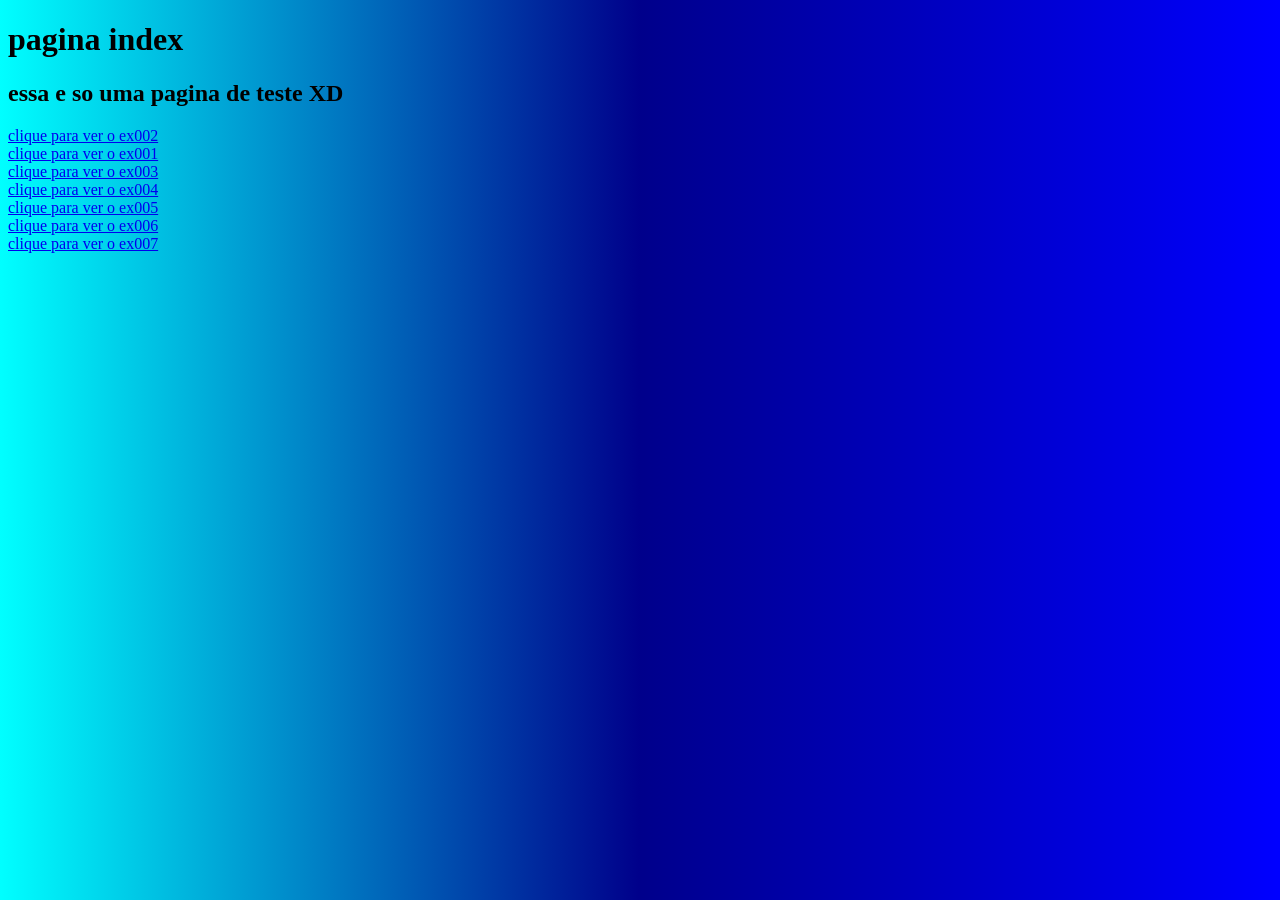
==== index.html @ ac051719 "adiciona página ex007.html com funcionalidade de seleção usando switch" ====
<!DOCTYPE html>
<html lang="en">
<head>
    <meta charset="UTF-8">
    <meta name="viewport" content="width=device-width, initial-scale=1.0">
    <title>pagina index</title>
    <style>
        body{
            background-image: linear-gradient(to right, cyan, darkblue, blue)
        }
        a{
            display: flex;
            flex-direction: column;
            gap: 10px;
        }
    </style>
</head>
<body>
    <h1>pagina index</h1>
    <h2>essa e so uma pagina de teste XD</h2>
    <a href="ex002.html">clique para ver o ex002</a> 
    <a href="ex001.html">clique para ver o ex001</a> 
    <a href="ex003.html">clique para ver o ex003</a> 
    <a href="ex004.html">clique para ver o ex004</a> 
    <a href="ex005.html">clique para ver o ex005</a> 
    <a href="ex006.html">clique para ver o ex006</a> 
    <a href="ex007.html">clique para ver o ex007</a> 
</body>
</html>
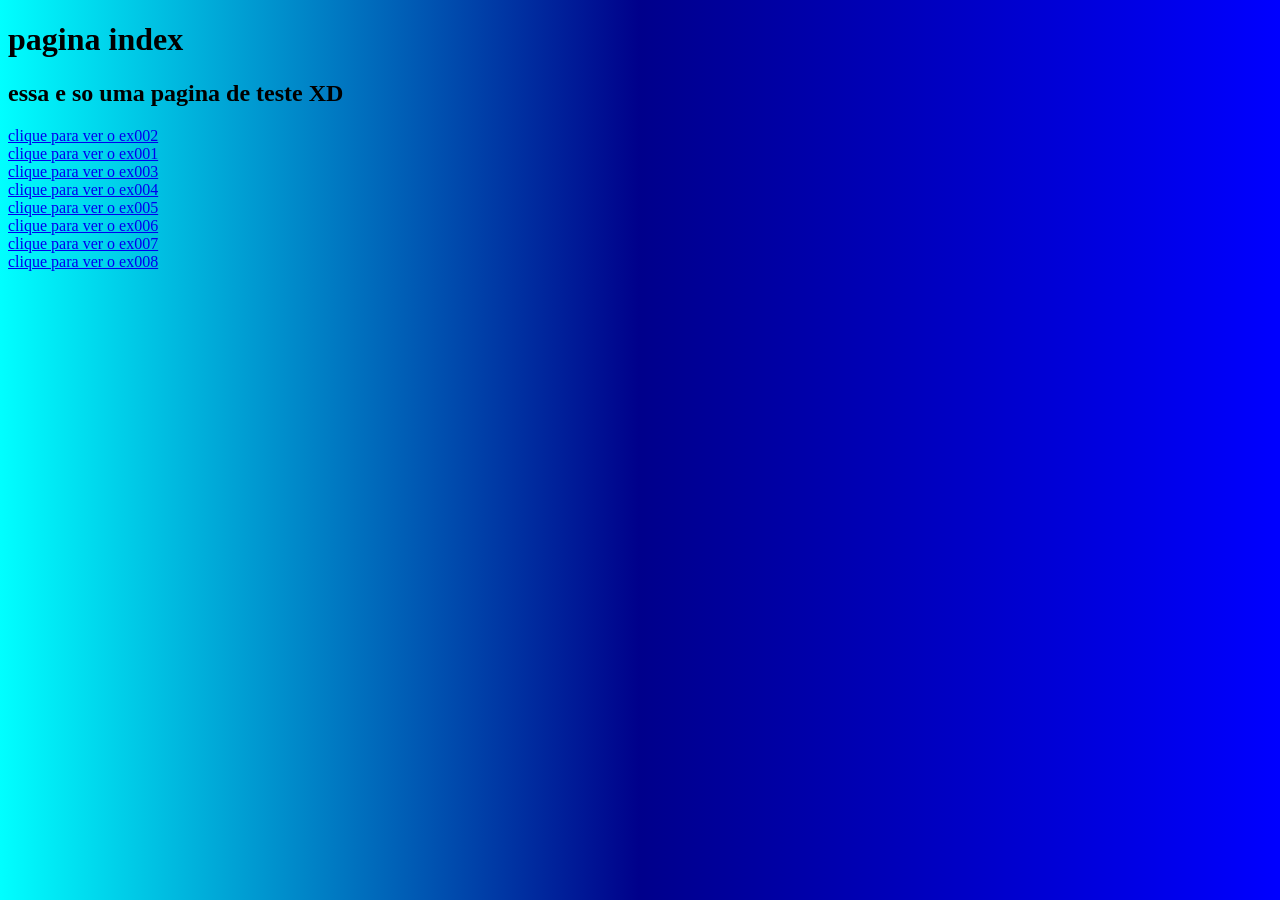
==== commit 633bd410: "corrige a indentação no loop da página ex008.html e adiciona link para ex008.html na página index.ht" ====
--- a/index.html
+++ b/index.html
@@ -25,5 +25,6 @@
     <a href="ex005.html">clique para ver o ex005</a> 
     <a href="ex006.html">clique para ver o ex006</a> 
     <a href="ex007.html">clique para ver o ex007</a> 
+    <a href="ex008.html">clique para ver o ex008</a>
 </body>
 </html>
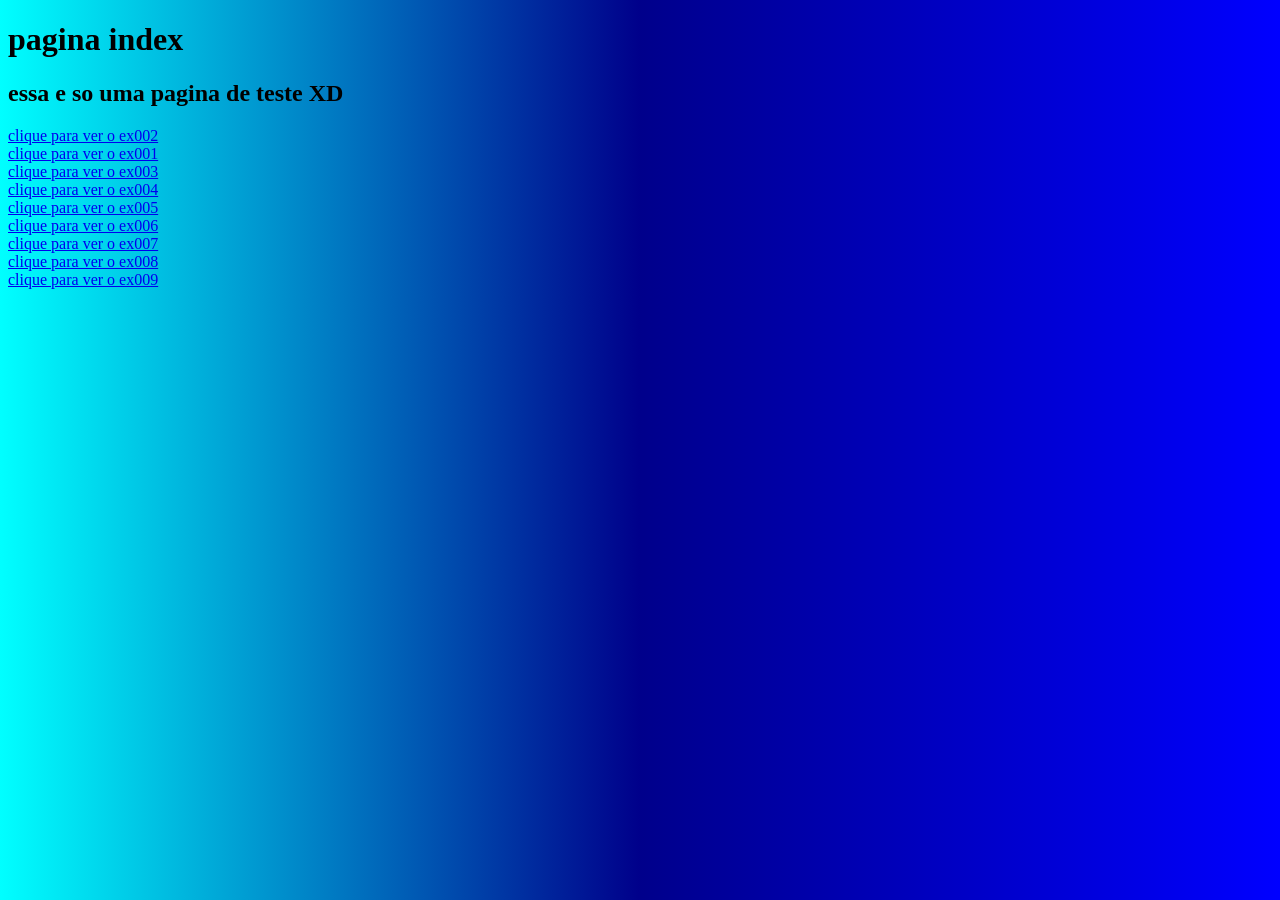
==== commit 0a0aa3bd: "adiciona a página ex009.html com funcionalidade de loop do" ====
--- a/index.html
+++ b/index.html
@@ -26,5 +26,6 @@
     <a href="ex006.html">clique para ver o ex006</a> 
     <a href="ex007.html">clique para ver o ex007</a> 
     <a href="ex008.html">clique para ver o ex008</a>
+    <a href="ex009.html">clique para ver o ex009</a>
 </body>
 </html>
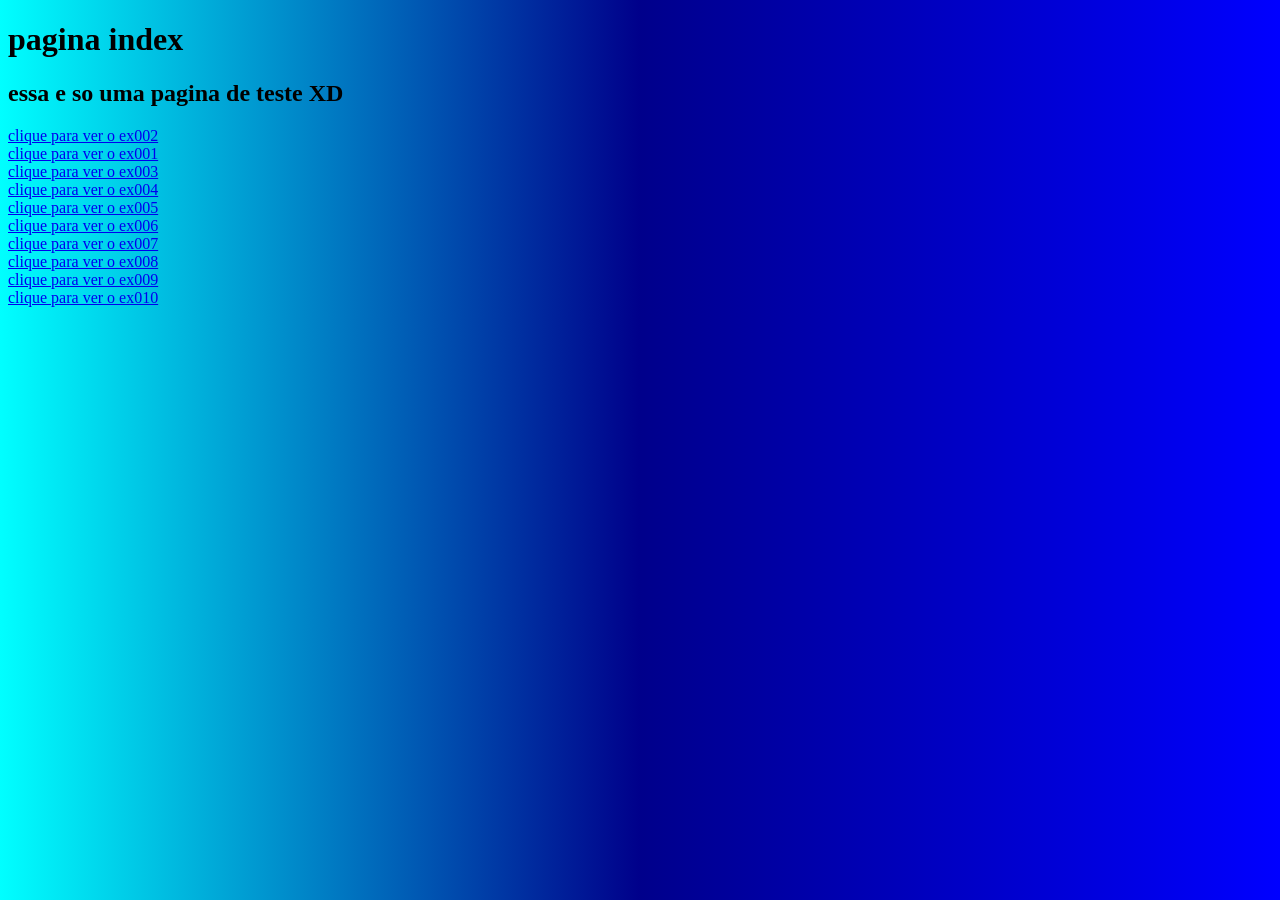
==== commit 85f8d306: "adiciona novos arquivos ex004.js e ex010.html com lógica de multiplicação e contagem de cliques" ====
--- a/index.html
+++ b/index.html
@@ -27,5 +27,6 @@
     <a href="ex007.html">clique para ver o ex007</a> 
     <a href="ex008.html">clique para ver o ex008</a>
     <a href="ex009.html">clique para ver o ex009</a>
+    <a href="ex010.html">clique para ver o ex010</a>
 </body>
 </html>
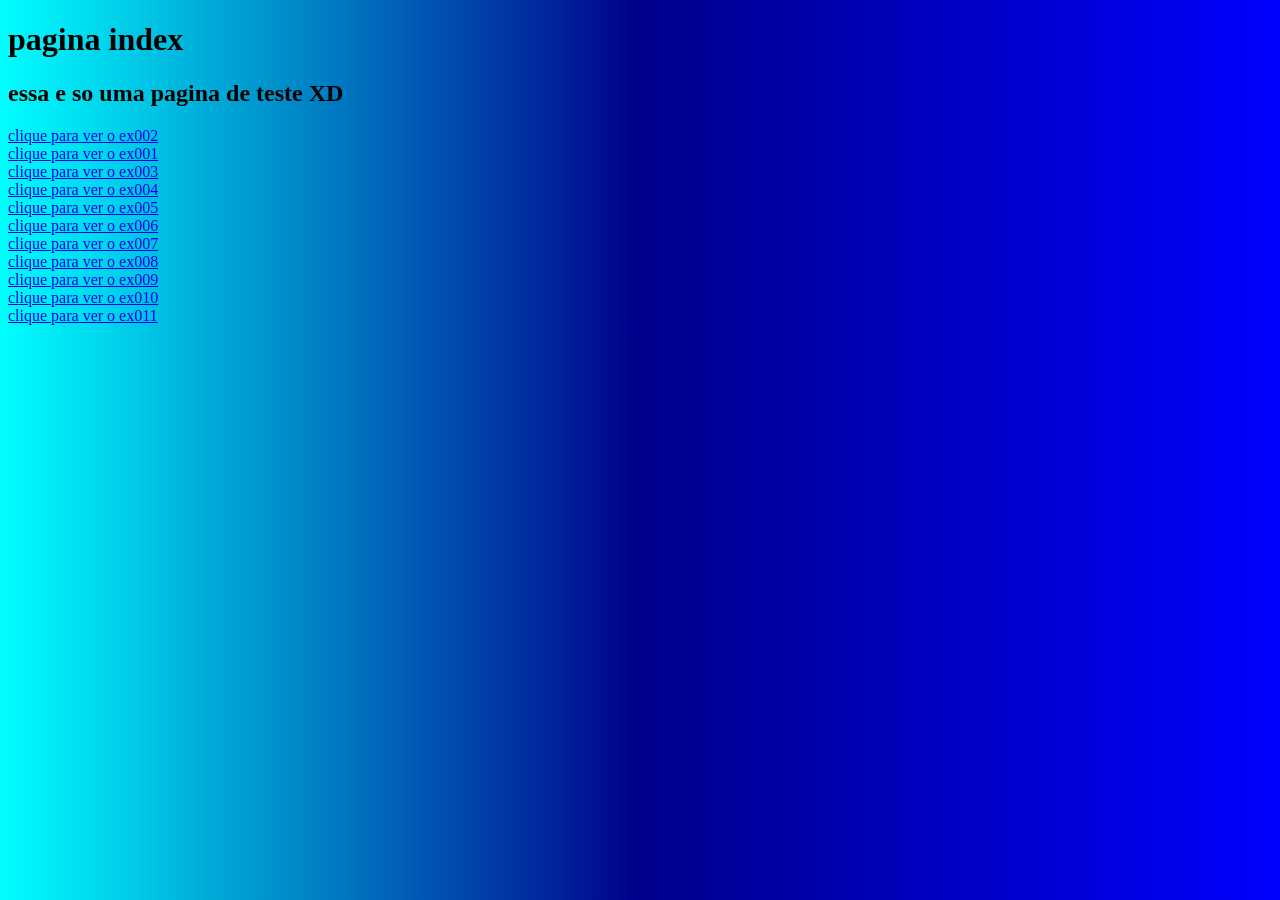
==== commit 537d203a: "adiciona novo arquivo ex011.html com lógica de loop e interação de botão" ====
--- a/index.html
+++ b/index.html
@@ -28,5 +28,6 @@
     <a href="ex008.html">clique para ver o ex008</a>
     <a href="ex009.html">clique para ver o ex009</a>
     <a href="ex010.html">clique para ver o ex010</a>
+    <a href="ex011.html">clique para ver o ex011</a>
 </body>
 </html>
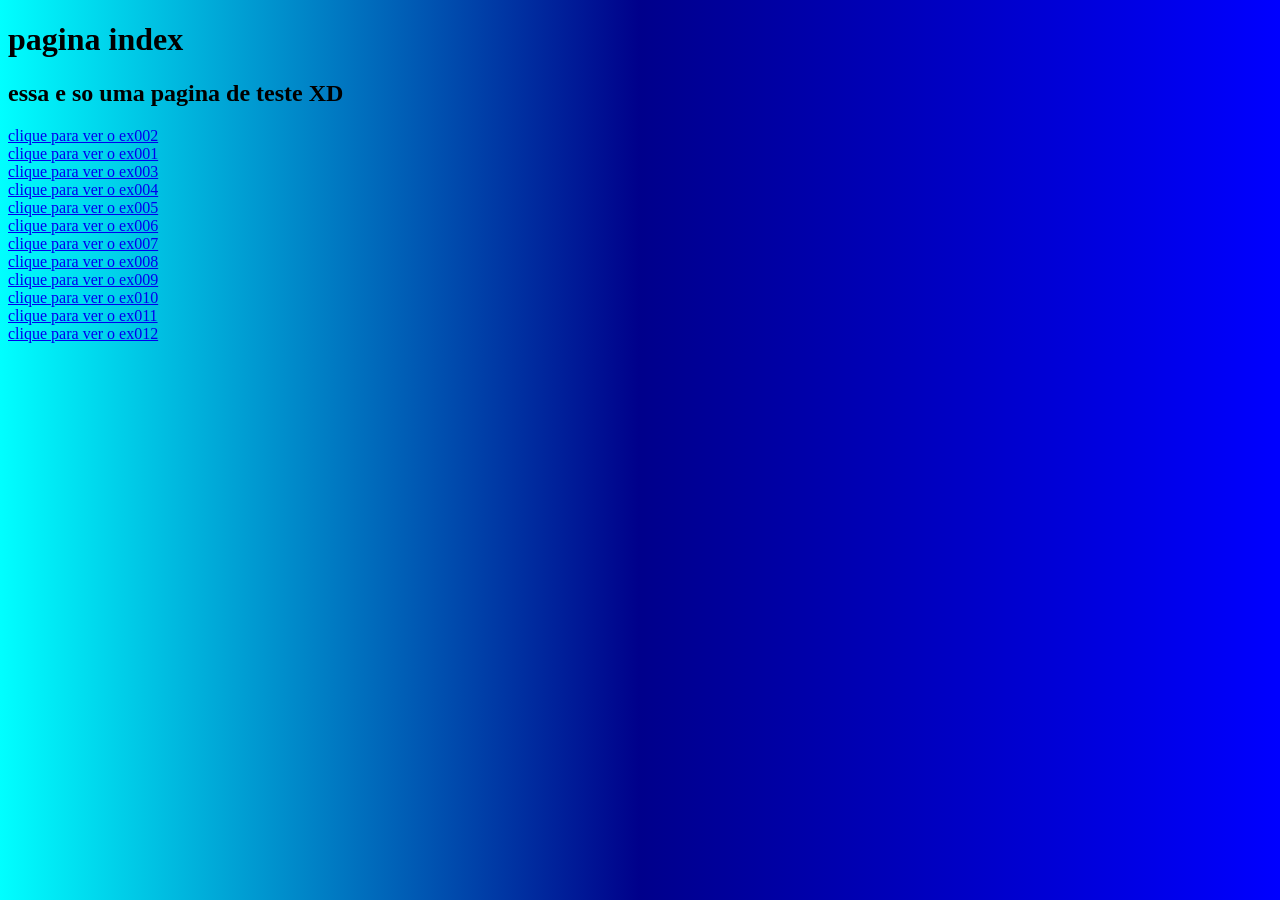
==== commit 3558963a: "adiciona link para o arquivo ex012.html na página index" ====
--- a/index.html
+++ b/index.html
@@ -29,5 +29,6 @@
     <a href="ex009.html">clique para ver o ex009</a>
     <a href="ex010.html">clique para ver o ex010</a>
     <a href="ex011.html">clique para ver o ex011</a>
+    <a href="ex012.html">clique para ver o ex012</a>
 </body>
 </html>
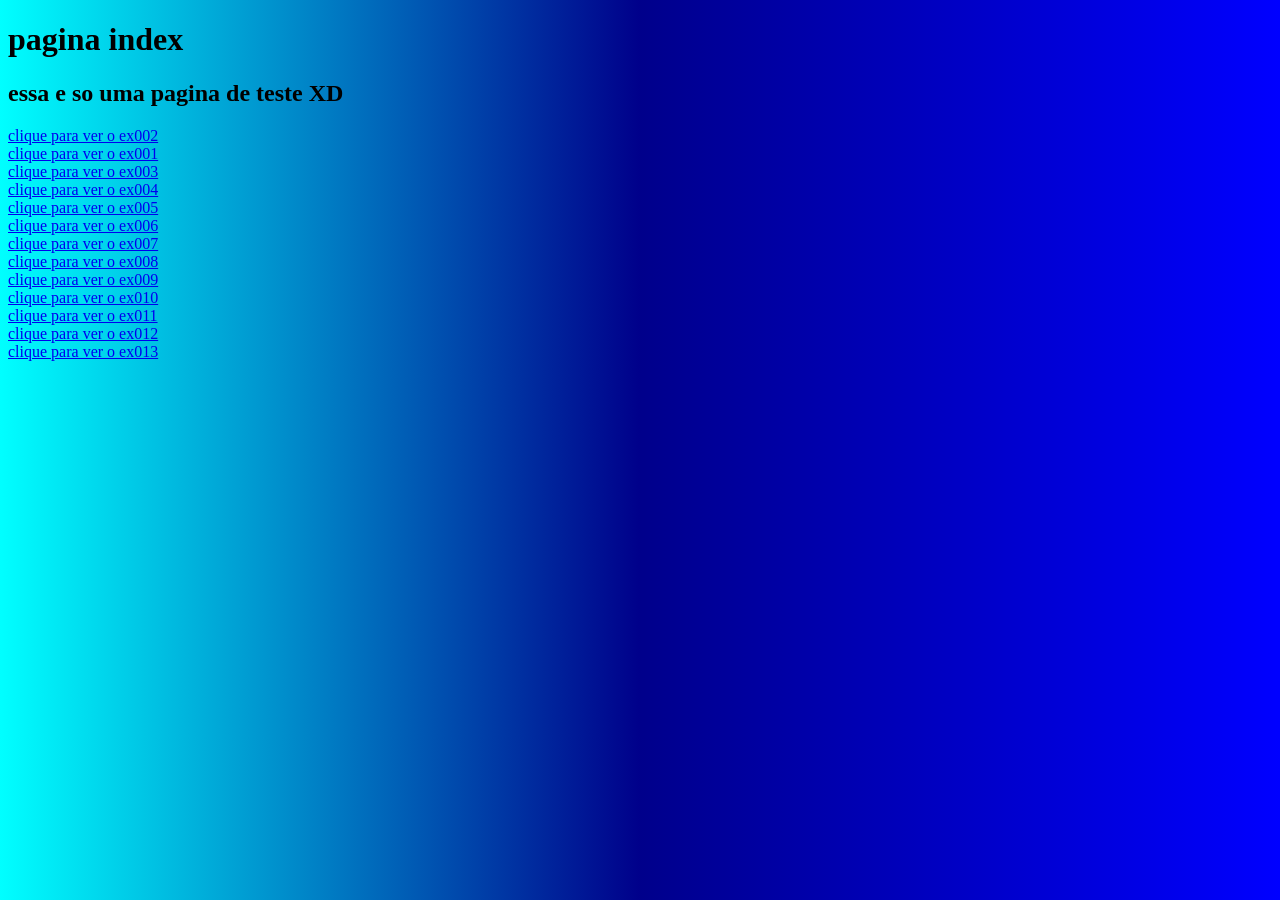
==== commit e671a1d4: "adiciona link para a página ex013.html no index" ====
--- a/index.html
+++ b/index.html
@@ -30,5 +30,6 @@
     <a href="ex010.html">clique para ver o ex010</a>
     <a href="ex011.html">clique para ver o ex011</a>
     <a href="ex012.html">clique para ver o ex012</a>
+    <a href="ex013.html">clique para ver o ex013</a>
 </body>
 </html>
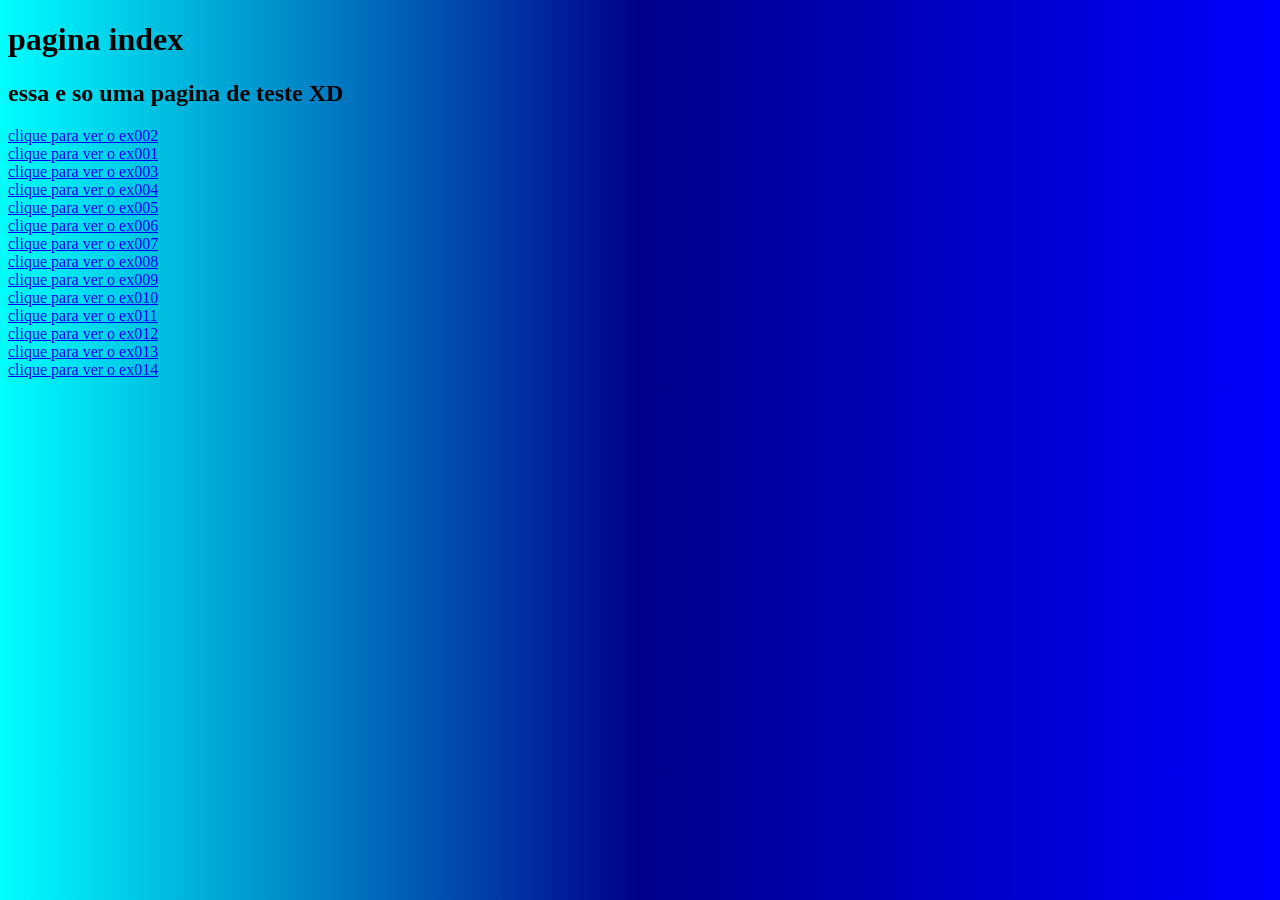
==== commit 26104178: "adicionei um link para o meu ex014.html no index.html" ====
--- a/index.html
+++ b/index.html
@@ -31,5 +31,6 @@
     <a href="ex011.html">clique para ver o ex011</a>
     <a href="ex012.html">clique para ver o ex012</a>
     <a href="ex013.html">clique para ver o ex013</a>
+    <a href="ex014.html">clique para ver o ex014</a>
 </body>
 </html>
